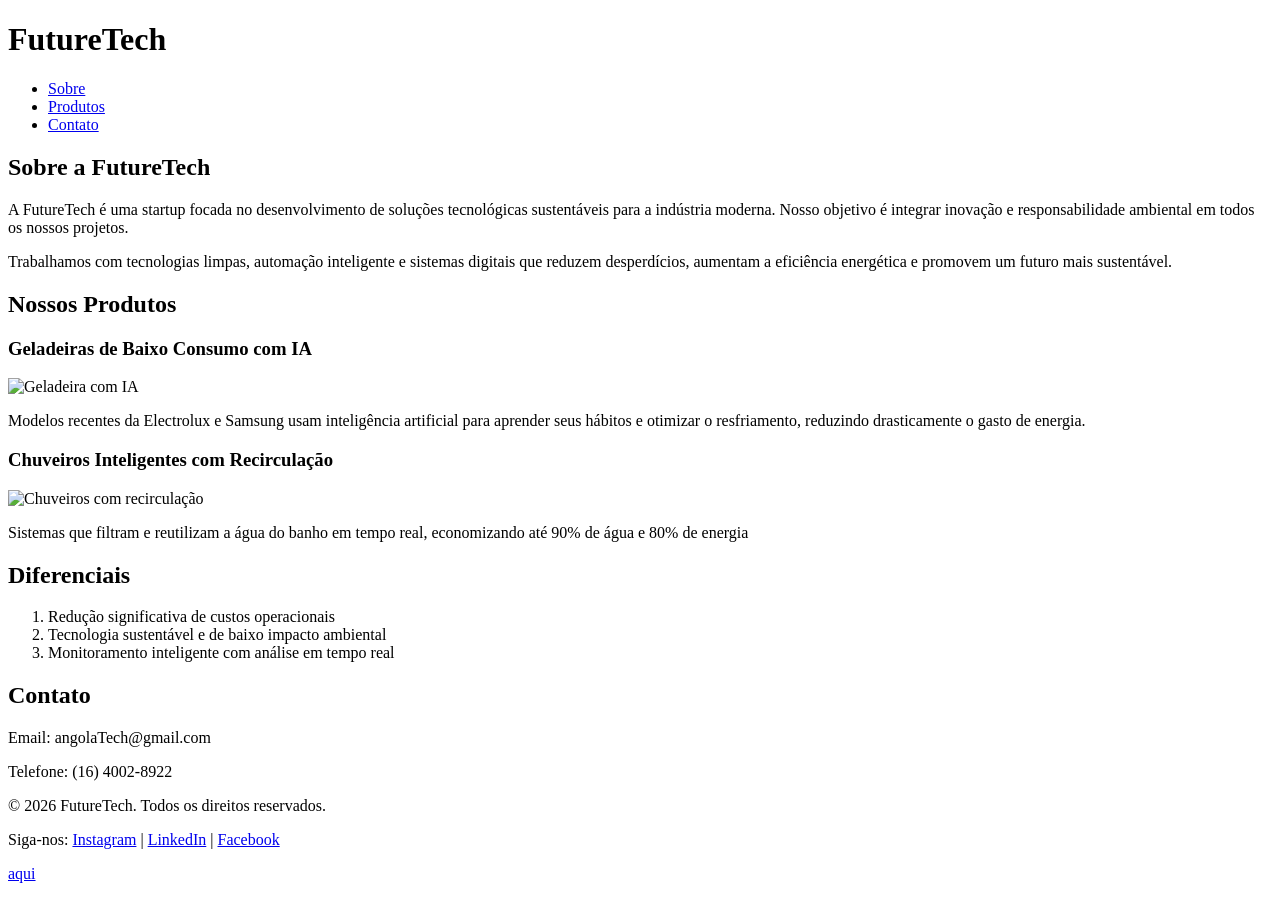
==== index.html @ 824926f4 ".." ====
<!doctype html>
<html lang="pt-BR">
  <head>
    <meta charset="UTF-8" />
    <link rel="icon" type="image/x-icon" href="/IMG/icon.png" />
    <title>FutureTech - Tecnologia Sustentável</title>
  </head>
  <body>
    <header>
      <h1>FutureTech</h1>
      <nav>
        <ul> 
          
          <li><a href="#sobre">Sobre</a></li>
          <li><a href="#produtos">Produtos</a></li>
          <li><a href="#contato">Contato</a></li>
        </ul>
      </nav>
    </header>
    <main>
      <section id="sobre">
        <h2>Sobre a FutureTech</h2>
        <p>
          A FutureTech é uma startup focada no desenvolvimento de soluções
          tecnológicas sustentáveis para a indústria moderna. Nosso objetivo é
          integrar inovação e responsabilidade ambiental em todos os nossos
          projetos.
        </p>
        <p>
          Trabalhamos com tecnologias limpas, automação inteligente e sistemas
          digitais que reduzem desperdícios, aumentam a eficiência energética e
          promovem um futuro mais sustentável.
        </p>
      </section>
      <section id="produtos">
        <h2>Nossos Produtos</h2>

        <article>
          <h3>Geladeiras de Baixo Consumo com IA</h3>
          <img
            style="width: 30%"
            src="IMG/Geladeiras de Baixo Consumo com IA.png"
            alt="Geladeira com IA"
          />
          <p>
            Modelos recentes da Electrolux e Samsung usam inteligência
            artificial para aprender seus hábitos e otimizar o resfriamento,
            reduzindo drasticamente o gasto de energia.
          </p>
        </article>

        <article>
          <h3>Chuveiros Inteligentes com Recirculação</h3>
          <img
            style="width: 20%"
            src="IMG/Chuveiros com Recirculação.png"
            alt="Chuveiros com recirculação"
          />
          <p>
            Sistemas que filtram e reutilizam a água do banho em tempo real,
            economizando até 90% de água e 80% de energia
          </p>
        </article>
      </section>

      <section>
        <h2>Diferenciais</h2>
        <ol>
          <li>Redução significativa de custos operacionais</li>
          <li>Tecnologia sustentável e de baixo impacto ambiental</li>
          <li>Monitoramento inteligente com análise em tempo real</li>
        </ol>
      </section>

      <section id="contato">
        <h2>Contato</h2>
        <p>Email: angolaTech@gmail.com</p>
        <p>Telefone: (16) 4002-8922</p>
      </section>
    </main>

    <footer>
      <p>&copy; 2026 FutureTech. Todos os direitos reservados.</p>
      <p>
        Siga-nos:
        <a href="https://www.instagram.com" target="_blank">Instagram</a> |
        <a href="https://www.linkedin.com" target="_blank">LinkedIn</a> |
        <a href="https://www.facebook.com" target="_blank">Facebook</a>
      </p>
    </footer> 

   
    <a href="./estilizado/indexx_Estilizada.html" class="btn"> aqui </a>

  </body>
</html>
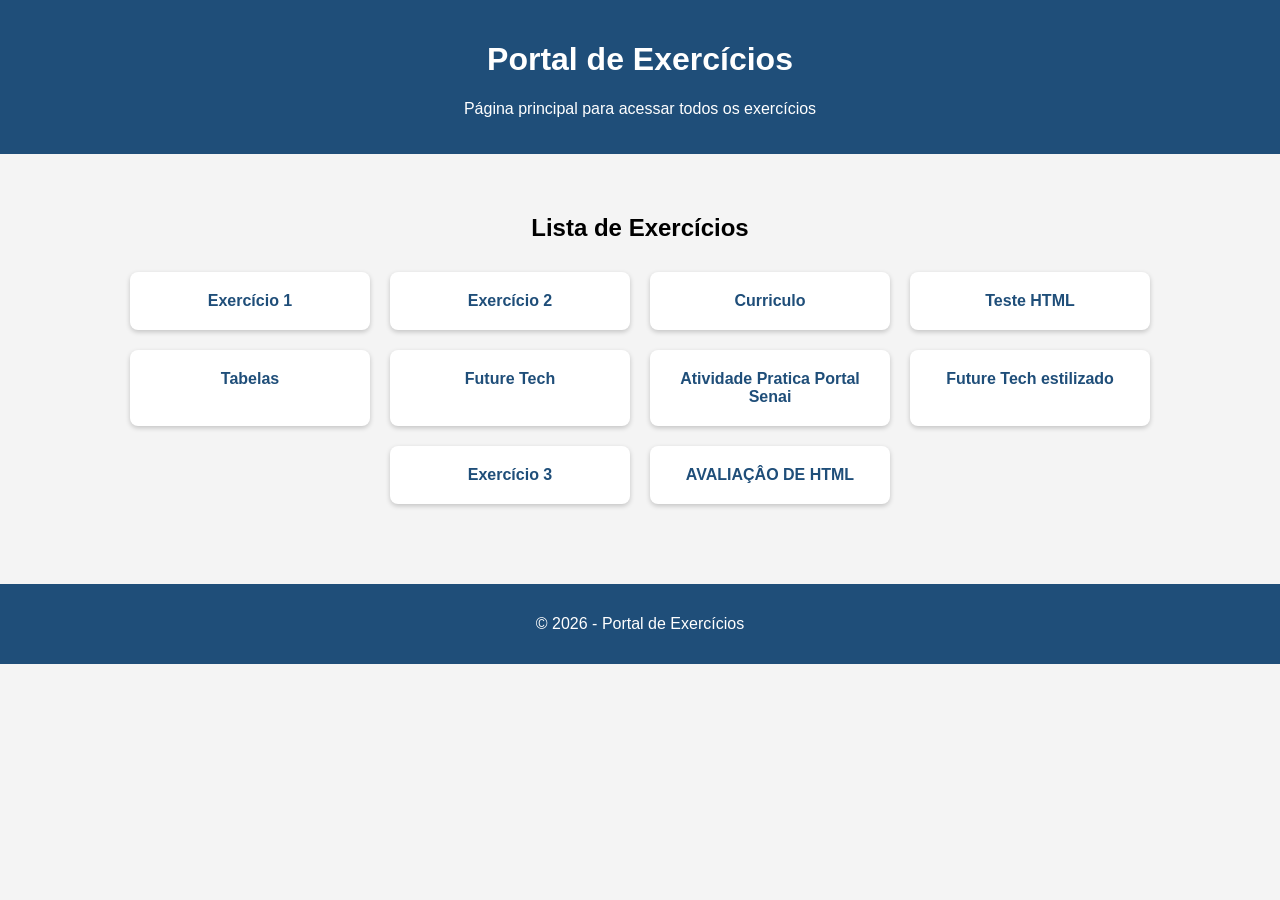
==== commit bccac52c: "Pagina central conectando todas as atividades feitas por Ruan Marcelo 13/03/2026" ====
--- a/index.html
+++ b/index.html
@@ -1,96 +1,116 @@
 <!doctype html>
-<html lang="pt-BR">
+<html lang="pt-br">
   <head>
     <meta charset="UTF-8" />
-    <link rel="icon" type="image/x-icon" href="/IMG/icon.png" />
-    <title>FutureTech - Tecnologia Sustentável</title>
+    <title>Portal de Exercícios</title>
+
+    <style>
+      body {
+        font-family: Arial, sans-serif;
+        background-color: #f4f4f4;
+        margin: 0;
+        text-align: center;
+      }
+
+      header {
+        background-color: #1f4e79;
+        color: white;
+        padding: 20px;
+      }
+
+      main {
+        padding: 40px;
+      }
+
+      .links {
+        display: flex;
+        justify-content: center;
+        flex-wrap: wrap;
+        gap: 20px;
+        margin-top: 30px;
+      }
+
+      .card {
+        background: white;
+        padding: 20px;
+        width: 200px;
+        border-radius: 8px;
+        box-shadow: 0 2px 5px rgba(0, 0, 0, 0.2);
+        transition: 0.2s;
+      }
+
+      .card:hover {
+        transform: scale(1.05);
+      }
+
+      a {
+        text-decoration: none;
+        color: #1f4e79;
+        font-weight: bold;
+      }
+
+      footer {
+        background: #1f4e79;
+        color: white;
+        padding: 15px;
+        margin-top: 40px;
+      }
+    </style>
   </head>
+
   <body>
     <header>
-      <h1>FutureTech</h1>
-      <nav>
-        <ul> 
-          
-          <li><a href="#sobre">Sobre</a></li>
-          <li><a href="#produtos">Produtos</a></li>
-          <li><a href="#contato">Contato</a></li>
-        </ul>
-      </nav>
+      <h1>Portal de Exercícios</h1>
+      <p>Página principal para acessar todos os exercícios</p>
     </header>
+
     <main>
-      <section id="sobre">
-        <h2>Sobre a FutureTech</h2>
-        <p>
-          A FutureTech é uma startup focada no desenvolvimento de soluções
-          tecnológicas sustentáveis para a indústria moderna. Nosso objetivo é
-          integrar inovação e responsabilidade ambiental em todos os nossos
-          projetos.
-        </p>
-        <p>
-          Trabalhamos com tecnologias limpas, automação inteligente e sistemas
-          digitais que reduzem desperdícios, aumentam a eficiência energética e
-          promovem um futuro mais sustentável.
-        </p>
-      </section>
-      <section id="produtos">
-        <h2>Nossos Produtos</h2>
+      <h2>Lista de Exercícios</h2>
 
-        <article>
-          <h3>Geladeiras de Baixo Consumo com IA</h3>
-          <img
-            style="width: 30%"
-            src="IMG/Geladeiras de Baixo Consumo com IA.png"
-            alt="Geladeira com IA"
-          />
-          <p>
-            Modelos recentes da Electrolux e Samsung usam inteligência
-            artificial para aprender seus hábitos e otimizar o resfriamento,
-            reduzindo drasticamente o gasto de energia.
-          </p>
-        </article>
+      <div class="links">
+        <div class="card">
+          <a href="aula_html1/index.html" target="_blank">Exercício 1</a>
+        </div>
+        <div class="card">
+          <a href="aula_html1/aula2.html" target="_blank">Exercício 2</a>
+        </div>
+        <div class="card">
+          <a href="curriculo/index.html" target="_blank">Curriculo</a>
+        </div>
+        <div class="card">
+          <a href="aula_html1/teste.html" target="_blank">Teste HTML</a>
+        </div>
+        <div class="card">
+          <a href="aula_html2/index.html" target="_blank">Tabelas</a>
+        </div>
 
-        <article>
-          <h3>Chuveiros Inteligentes com Recirculação</h3>
-          <img
-            style="width: 20%"
-            src="IMG/Chuveiros com Recirculação.png"
-            alt="Chuveiros com recirculação"
-          />
-          <p>
-            Sistemas que filtram e reutilizam a água do banho em tempo real,
-            economizando até 90% de água e 80% de energia
-          </p>
-        </article>
-      </section>
+        <div class="card">
+          <a href="FutureTech/index.html" target="_blank">Future Tech</a>
+        </div>
+        <div class="card">
+          <a href="Atividade-Prática-Portal-SENAI-Ribeirão-Preto-RuanMarcelo/index.html" target="_blank">Atividade Pratica Portal Senai</a>
+        </div>
 
-      <section>
-        <h2>Diferenciais</h2>
-        <ol>
-          <li>Redução significativa de custos operacionais</li>
-          <li>Tecnologia sustentável e de baixo impacto ambiental</li>
-          <li>Monitoramento inteligente com análise em tempo real</li>
-        </ol>
-      </section>
+        <div class="card">
+          <a href="estilizado/indexx_Estilizada.html" target="_blank"
+            >Future Tech estilizado</a
+          >
+        </div>
 
-      <section id="contato">
-        <h2>Contato</h2>
-        <p>Email: angolaTech@gmail.com</p>
-        <p>Telefone: (16) 4002-8922</p>
-      </section>
+        <div class="card">
+          <a href="Atividade 3/index.html" target="_blank">Exercício 3</a>
+        </div>
+
+        <div class="card">
+          <a href="projeto-portal/index.html" target="_blank"
+            >AVALIAÇÂO DE HTML</a
+          >
+        </div>
+      </div>
     </main>
 
     <footer>
-      <p>&copy; 2026 FutureTech. Todos os direitos reservados.</p>
-      <p>
-        Siga-nos:
-        <a href="https://www.instagram.com" target="_blank">Instagram</a> |
-        <a href="https://www.linkedin.com" target="_blank">LinkedIn</a> |
-        <a href="https://www.facebook.com" target="_blank">Facebook</a>
-      </p>
-    </footer> 
-
-   
-    <a href="./estilizado/indexx_Estilizada.html" class="btn"> aqui </a>
-
+      <p>&copy; 2026 - Portal de Exercícios</p>
+    </footer>
   </body>
 </html>
